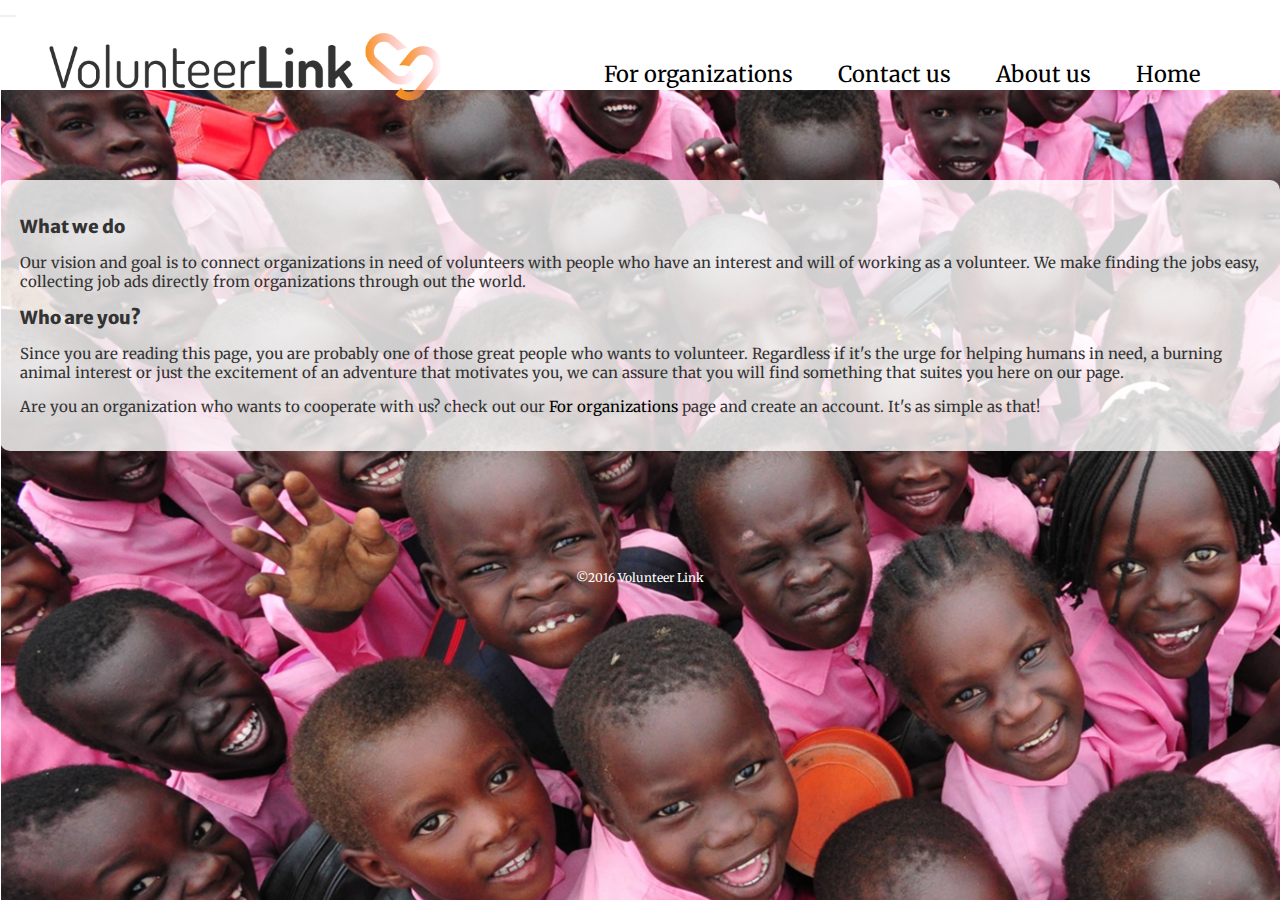
==== about.html @ c5814d57 "Merge pull request #22 from olgatar/master" ====
<!DOCTYPE html>
<html>
  <head>
    <meta charset="utf-8">
    <title>Fro15 C4 Web App Group</title>
    <link rel="stylesheet" media="screen" href="css/normalize.css">
    <link rel="stylesheet" media="screen" href="css/bootstrap.min.css">
    <link rel="stylesheet" media="screen" href="css/main.css">
    <script src="js/jquery-1.11.3.min.js"></script>
    <script src="js/bootstrap.min.js"></script>
    <script src="https://cdn.firebase.com/js/client/2.4.0/firebase.js"></script>
    <meta name="viewport" content="width=device-width, initial-scale=1.0">
    <meta name="description" content="C4_Web_App_Group">
  </head>
  <body class="about-page">
   
      <div class="navbar navbar-default">
        <div class="page-header">
          <button type="button" class="navbar-toggle" data-toggle="collapse" data-target=".navbar-collapse">
            <span class="icon-bar"></span>
            <span class="icon-bar"></span>
            <span class="icon-bar"></span>
          </button>
          <img src="img/Volunteerlink_logo_farg.png" alt="logo" class="logo">
          <div class="collapse navbar-collapse">
            <ul class="nav navbar-nav navbar-right">
            <Li><a class="menu-link" href="index.html">Home</a></li>
            <Li><a class="menu-link" href="about.html">About us</a></li>
            <Li><a class="menu-link"href="contact.html">Contact us</a></li>
            <Li><a class="menu-link"href="org-start.html">For organizations</a></li>
          </ul>
          </div>
        </div>
      </div>
      <main class="container-fluid">
      <div class="container">
        <div class="row">
          <div class="about-text col-xs-centered-12 col-sm-8 col-sm-offset-2 col-md-8 col-md-offset-2 col-lg-8 col-lg-offset-2">
            <h2>What we do</h2>
            <P>Our vision and goal is to connect organizations in need of volunteers with people who have an interest and will of working as a volunteer. We make finding the jobs easy, collecting job ads directly from organizations through out the world.</p>
            
            <h2>Who are you?</h2>
            <P>Since you are reading this page, you are probably one of those great people who wants to volunteer. Regardless if it's the urge for helping humans in need, a burning animal interest or just the excitement of an adventure that motivates you, we can assure that you will find something that suites you here on our page.</p>

               <P>Are you an organization who wants to cooperate with us? check out our <a href="org-start.html">For organizations</a> page and create an account. It's as simple as that!</p>
            </div>
          </div>
        </div>
     
     
    </main>
      <footer>
        <p>&copy;2016 Volunteer Link</p>
      </footer>
     <script src="js/userloginandregister.js"></script>
    <script src="js/landing.js"></script>
    <script src="js/main.js"></script>
  </body>
</html>
---- css/main.css ----
/* Import Fonts */

@import url(https://fonts.googleapis.com/css?family=Merriweather:400,700,300,900|Merriweather+Sans:400,300,700,800);


/* General */

html, body {
  height:100%;
  margin:0;
  padding:0;
}

/* Font styles */

body {
  font-family: 'Merriweather', serif;
}

h1 {
	font-family: 'Merriweather', serif;
	font-weight: 700;
	font-size: 16px;
	color: white;


}

h2 {
	font-family: 'Merriweather Sans', sans-serif;
	font-weight: 900;
	font-size: 18px;
}

h3 {
	font-family: 'Merriweather', serif;
	font-weight: 700;
	font-size: 13px;
}

h4 {
	font-family: 'Merriweather', serif;
	font-weight: 700;
	font-size: 12px;
}

p {
	font-family: 'Merriweather', serif;
	font-weight: 400;
	font-size: 10px;

}

span {
	font-family: 'Merriweather', serif;
	font-weight: 700;
	font-size: 12px;
}

.btn {
	font-family: 'Merriweather', serif;
	font-weight: 700;
	font-size: 10px;
}

/* Link Styles */

a {color: #000; text-decoration: none !important;}

a:visited {color: #000; text-decoration: none !important;}

a:hover {color: #000; text-decoration: none !important;}

a:active {color: #000; text-decoration: none !important;}

/* Color Styles */

		/* Logged-in page */
		.logged-in-page {background-color: #333333;}

		.logged-in-page-main h1 {color: #dadfe1;}

		.logged-in-page-main h2 {color: #f89c44;}

		.mission-panel {background-color: #ecf0f1;}

		span {color: #bdc3c7;}

		.field-btn, .country-btn, .see-all-btn {background-color: #3d3d3d; color: #dadfe1; border-color: #3d3d3d !important;}

		.read-more-btn {background-color: #f89c44; border-color: #fff; color: #fff;}

		.apply-btn {background-color:#333333; border-color: #fff; color: #fff;}


		/* Landing page */

		div.page-header {
			background-color: white;
			
		}

    /*  Organisations-page   */

    .org-messages li, .org-start {
      background-color: #ecf0f1;
    }

    .edit, #login-button {background-color: #f89c44; border-color: #fff; color: #fff;}

    .delete, #register-button {background-color:#333333; border-color: #fff; color: #fff;}


/* Main header */

.logo {
 	width: 180px;
 	height: auto;
 	padding: 10px;
}

div.page-header {
	margin: 0 0 0 0;
	padding: 0 0 0 0;
	background-color: white;

}

div.navbar.navbar-default {
	margin: 0 0 0 0;
	padding: 0 0 0 0;
	background-color: white;
	

}

button.navbar-toggle {
	border:  none;
	margin-right: 0;
	padding-right: 10px;

}

ul.nav li {
	padding-left: 15px;
}




/* Landingpage */

.newsfeed-form {
	background-color:rgba(255,255,255,0.8);
	border-radius: 10px;
	padding: 10px;
	margin: 0 auto;
}

.all-missions-btn {
	background-color:#333333; border: 2px solid #fff; color: #fff;
}



.landing-page{
		background:  #333333;

		
}

.landing-page h1, .about-page h1 {
			text-align: center;
			line-height: 20px;
			padding: 10px 0 30px 0;
		}





/* Register Form */


/* Log-in Form  and register form */

.login-form, .registration-form {
	max-width: 260px;
	background-color: #333333;
	color: white;
	border: 3px solid white;
	border-radius: 10px;
	padding: 20px;
	margin: 20px auto; 

}




.register-btn, .sign-in-btn, .confirm-registration-btn {
	background-color: #f89c44; border: 2px solid #fff; color: #fff;
	margin: 10px 0;
}

.confirm-registration-btn {
	margin: 15px 0;
}

/* About-page */

.about-page {
	background: url("../img/barn.jpg");
	background-size: cover;
	background-repeat: repeat-y;

}


/* Contact-page */

.contact-page {
	background-color: #333333;
	
}

.about-text, .contact-text {
	margin-top: 7%;
	margin-bottom: 7%;
	color: #333333;
	background-color:rgba(255,255,255,0.8);
	border-radius: 10px;
	padding: 20px;
	

}

.about-text p, .contact-text p {
	font-size: 15px;
}


/* Logged-in page */

.newest-missions-header {
	margin: 15px 0;
	padding: 10px 0;
}

.newest-missions-h1, .newest-missions-filter {padding: 0;}

.logged-in-page-main h1 {
	margin: 0;
}

.logged-in-page-main h2 {
	margin-top: 0;
}

.panel {
	border-radius: 10px;
}

.read-more-btn, .apply-btn, .field-btn, .country-btn, .all-missions-btn {
	margin-right: 5px;
	border: solid 2px;
	border-radius: 10px;
}

/* Organisation page   */

.org-main {
  margin-top: 70px;
}

.org-main button {
  margin-bottom: 20px;
  margin-right: 5px;
}

.org-main label {
  width: 80px;
  font-weight: lighter;
}

.textarea-message label {
  vertical-align: top;
}

.org-main input, .org-main textarea {
  margin-bottom: 15px;
  border-radius: 5px;
  border: none;
  min-width: 100%;
  padding: 10px;
}

.org-main ul {
  padding: 0;
}

.org-main li {
  list-style-type: none;
}

.org-messages li {
  padding: 20px;
}

.message-sent {
  color: #fff;
}

.edit, .delete, #register-button, #login-button {
  border: solid 2px;
  border-radius: 10px;
}

.edit-delete {
  text-align: right;
  margin-top:10px;
  margin-bottom: -20px;
}

/*  Organisation - start page  */

.org-start {
  margin-top: 40px;
  max-width: 650px;
  padding-bottom: 40px;

}

.org-start h2 {
  margin-top: 30px;
  text-align: center;
  color: #333;
}


.org-start input, .org-start button {
  margin-bottom: 10px;
}

.org-start input {
  border-radius: 5px;
  border: none;
  padding-left: 5px;
}

#div-register, #div-login {
  margin-top: 40px;
  margin-bottom: 20px;
}




/* Footer */

footer {
	height: 70px;
	clear: both;



}

footer p {
	color: white;
	text-align: center;
	padding-top: 30px;
	margin-top: 0px;
	clear: both;
	

}


/* Media Queries Tablet */

@media screen and (min-width: 768px) {



/* Landingpage */

	.landing-page {
		background: url("../img/background.jpg"), #333333;
		background-repeat: no-repeat;
		background-size: 2000px;
		background-position: -800px 115px;
	}

	.landing-page h1, .about-page h1{
			text-align: center;
			line-height: 30px;
			padding: 20px 70px 20px 70px;
			font-size: 22px;
			margin: 0 10px 10px 10px;
	}


	.landing-heading {
		background-color: #333333;
		padding: 0px;
	}

	.newsfeed-form {
		background-color:rgba(255,255,255,0.8);
		border-radius: 10px;
		padding: 10px;
		margin: 40px 20px 20px 30px; 
	}

	.login-form {
		margin: 40px 20px 20px 20px; 
	}

	/* Registration form page */
	.registration-form {
		max-width: 260px;
		background-color: #333333;
		color: white;
		border: 3px solid white;
		border-radius: 10px;
		padding: 20px;
		margin: 150px auto; 
	}

	/* Main header */

	.logo {
	 	width: 230px;
	 	position: absolute;
	 	top: 5px;
	 	left: 15px;
	}

	 .navbar-nav {
	    width: 70%;
	    text-align: right;
	    margin: 0;
	    padding: 10px 0;;
	    > li {
	      float: right;
	      display: inline-block;
	 	}
	}


	 .nav.navbar-nav.navbar-right li a {
	 	font-size: 14px;
	 }

	 footer p {
	 	font-size: 12px;
	 }

	  /* About-page */

	.about-page {
		background: url("../img/barn.jpg");
		background-size: 2000px;
		background-repeat: no-repeat;
}


	}

/* Media Queries Desktop */

@media screen and (min-width: 992px) {

	.landing-page{
			background: url("../img/background.jpg"), #333333;
			background-repeat: no-repeat;
			background-size: 2300px;
			background-position: -550px -20px;
	}


	.newsfeed-form {
		max-width: 500px;
		background-color:rgba(255,255,255,0.8);
		border-radius: 10px;
		padding: 10px;
		margin: 30px 60px;
	}

	.login-form {
		max-width: 260px;
		background-color: #333333;
		color: white;
		border: 3px solid white;
		border-radius: 10px;
		padding: 20px;
		margin: 30px 30px 30px 200px; 
	}

	.landing-page h1, .about-page h1 {
			text-align: center;
			line-height: 30px;
			padding: 10px 70px 10px 70px;
			font-size: 25px;
			margin: 10px;
	}

	.landing-heading {
			background-color: #333333;
			padding: 20px;
	}

/* Main header */

	div.container.page-header {
		margin: 0 0 0 0;
	}

	.logo {
	 	width: 400px;
	 	position: absolute;
	 	top: 20px;
	 	left: 35px;
	 	
	 	}

	 ul.nav li {
		padding-left: 45px;
	}

	.nav.navbar-nav.navbar-right li a {
	 	font-size: 22px;
	 }

	ul.nav.navbar-nav.navbar-right {
	    width: 1000px;
	    margin: 10px 0px 10px 0px;
	    padding: 30px 10px 30px 200px;
	    font-size: 22px;
	    > li {
	      float: right;
	      display: inline-block;
	      color: #333333;
	 }
	}



}
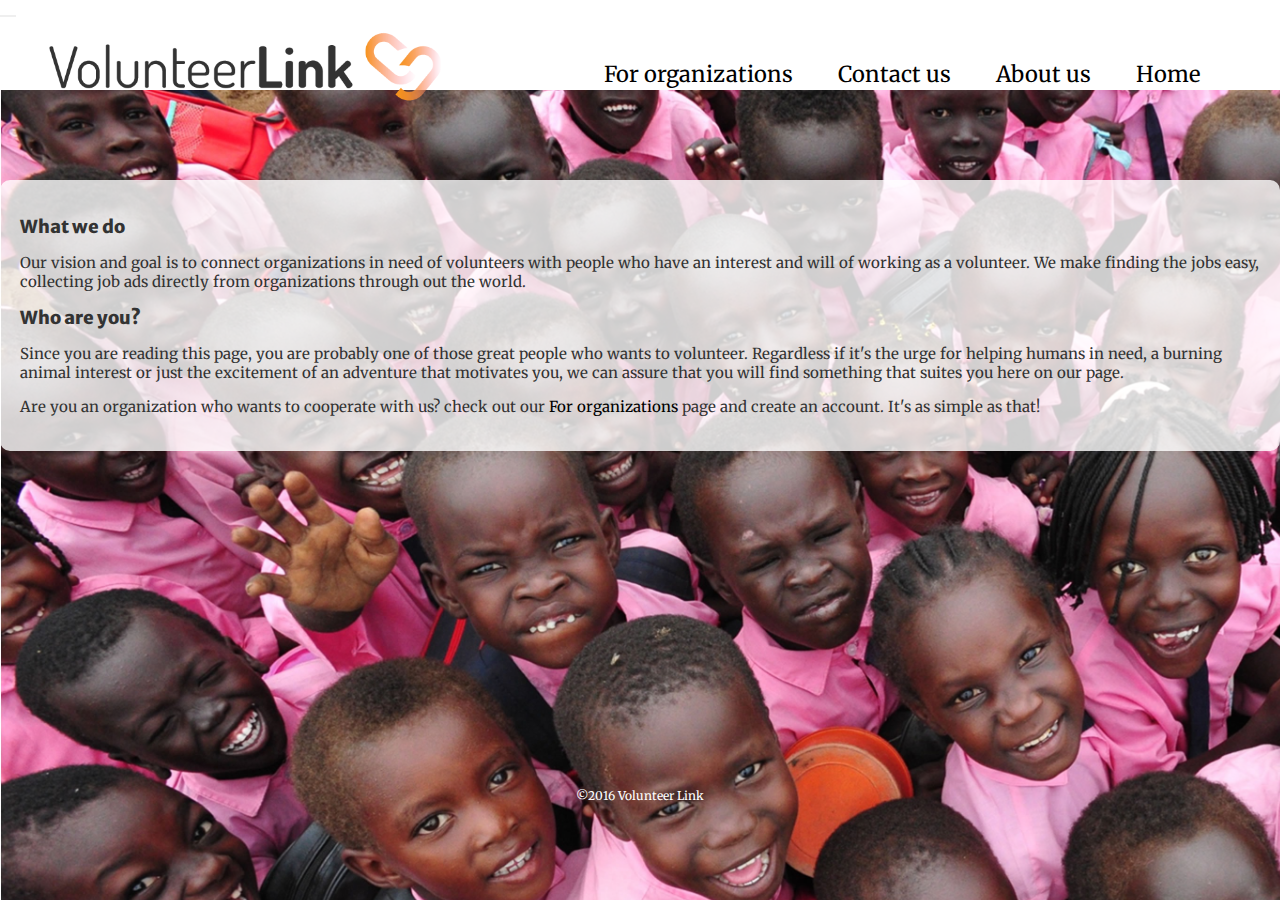
==== commit 733c1e99: "Merge pull request #33 from olgatar/master" ====
--- a/about.html
+++ b/about.html
@@ -13,6 +13,7 @@
     <meta name="description" content="C4_Web_App_Group">
   </head>
   <body class="about-page">
+    <div class="wrapper">
    
       <div class="navbar navbar-default">
         <div class="page-header">
@@ -46,14 +47,11 @@
             </div>
           </div>
         </div>
-     
-     
-    </main>
+      </main>
+       <div class="push"></div>
+      </div>
       <footer>
         <p>&copy;2016 Volunteer Link</p>
       </footer>
-     <script src="js/userloginandregister.js"></script>
-    <script src="js/landing.js"></script>
-    <script src="js/main.js"></script>
   </body>
 </html>
--- a/css/main.css
+++ b/css/main.css
@@ -9,6 +9,18 @@
   height:100%;
   margin:0;
   padding:0;
+}
+
+/*fix for the footer*/
+.wrapper {
+    min-height: 100%;
+    height: auto !important;
+    height: 100%; 
+    margin: 0 auto -142px; /* the bottom margin is the negative value of the footer's height */
+}
+
+footer, .push {
+    height: 142px; /* .push must be the same height as .footer */ 
 }
 
 /* Font styles */
@@ -47,7 +59,7 @@
 p {
 	font-family: 'Merriweather', serif;
 	font-weight: 400;
-	font-size: 10px;
+	font-size: 14px;
 
 }
 
@@ -97,7 +109,7 @@
 
 		div.page-header {
 			background-color: white;
-			
+
 		}
 
     /*  Organisations-page   */
@@ -130,7 +142,7 @@
 	margin: 0 0 0 0;
 	padding: 0 0 0 0;
 	background-color: white;
-	
+
 
 }
 
@@ -166,7 +178,7 @@
 .landing-page{
 		background:  #333333;
 
-		
+
 }
 
 .landing-page h1, .about-page h1 {
@@ -191,12 +203,12 @@
 	border: 3px solid white;
 	border-radius: 10px;
 	padding: 20px;
-	margin: 20px auto; 
-
-}
-
-
-
+	margin: 20px auto;
+}
+
+.login-form p, .registration-form p {
+  font-size: 10px;
+}
 
 .register-btn, .sign-in-btn, .confirm-registration-btn {
 	background-color: #f89c44; border: 2px solid #fff; color: #fff;
@@ -211,17 +223,9 @@
 
 .about-page {
 	background: url("../img/barn.jpg");
-	background-size: cover;
-	background-repeat: repeat-y;
-
-}
-
-
-/* Contact-page */
-
-.contact-page {
-	background-color: #333333;
-	
+	background-size: 2000px;
+	background-repeat: no-repeat;
+
 }
 
 .about-text, .contact-text {
@@ -231,7 +235,24 @@
 	background-color:rgba(255,255,255,0.8);
 	border-radius: 10px;
 	padding: 20px;
-	
+}
+
+
+/* Contact-page */
+
+.contact-page {
+	background-color: #333333;
+
+}
+
+.contact-text {
+	margin-top: 7%;
+	margin-bottom: 7%;
+	color: #333333;
+	background-color: #ecf0f1;
+	border-radius: 10px;
+	padding: 20px;
+
 
 }
 
@@ -262,10 +283,70 @@
 }
 
 .read-more-btn, .apply-btn, .field-btn, .country-btn, .all-missions-btn {
-	margin-right: 5px;
+	margin-right: 10px;
 	border: solid 2px;
 	border-radius: 10px;
 }
+
+
+/*  Chat window  */
+
+#chat-page {
+	background-color: #333333;
+}
+
+
+.chat-container{
+	max-width: 460px;
+	background-color: #333333;
+	color: #333333;
+	border: 3px solid white;
+	border-radius: 10px;
+	padding: 20px 20px 40px 20px;
+	margin: 30px auto;
+}
+
+.chat-container h1{
+
+	margin-left: 5px;
+	font-size: 20px;
+}
+
+
+
+#chat-window {
+	background-color: #ecf0f1;
+	border-radius: 10px;
+	padding: 10px;
+	margin: 0 auto;
+}
+
+
+#nameInput {
+	padding: 5px 64px 5px 5px;
+	margin-top: 10px;
+	border-radius: 5px;
+	border: none;
+}
+
+
+#messageInput {
+	padding: 5px 64px 5px 5px;
+	margin-top: 10px;
+	border-radius: 5px;
+	border: none;
+}
+
+
+
+.logged-in-main #log-out {
+  background-color: #333;
+  color: #fff;
+  padding: 0.5% 1%;
+  border-radius: 50px;
+  border: 2px solid #fff;
+}
+
 
 /* Organisation page   */
 
@@ -273,9 +354,36 @@
   margin-top: 70px;
 }
 
-.org-main button {
+#show-messages, #create-message, #log-out {
   margin-bottom: 20px;
-  margin-right: 5px;
+  margin-right: 2px;
+  border-radius: 0;
+  background-color: #ccc;
+  padding-left: 8.53%;
+  padding-right: 8.53%;
+  font-size: 12px;
+}
+
+#show-messages:hover, #create-message:hover, #log-out:hover, #send-message:hover {
+  background-color: #B0B0B0;
+}
+
+#send-message {
+  width: 100%;
+  font-size: 14px;
+  background-color: #ccc;
+  color: #333;
+  font-weight: normal;
+}
+
+
+@media screen and (max-width: 1200px) {
+  #show-messages, #create-message, #log-out {
+    padding-left: 3%;
+    padding-right: 3%;
+    font-size: 10px;
+    margin-right: 2px;
+  }
 }
 
 .org-main label {
@@ -316,11 +424,25 @@
   border-radius: 10px;
 }
 
-.edit-delete {
-  text-align: right;
-  margin-top:10px;
-  margin-bottom: -20px;
-}
+#register-button, #login-button {
+  border-radius: 5px;
+}
+
+#register-button:hover, #login-button:hover {
+  color: #333;
+  background-color: #e6e6e6;
+  border-color: #adadad;
+}
+
+button.delete {
+  margin-right: 10px;
+}
+
+button.edit {
+  margin-right: 5px;
+}
+
+
 
 /*  Organisation - start page  */
 
@@ -353,27 +475,29 @@
   margin-bottom: 20px;
 }
 
-
-
+#error-register, #error-login {
+  font-size: 12px;
+  width: 200px;
+  color: red;
+}
 
 /* Footer */
 
 footer {
-	height: 70px;
-	clear: both;
-
-
-
-}
+
+	margin-bottom: 0;
+ 	width:100%;
+ 	height:70px;
+ 	clear: both;
+}
+
 
 footer p {
-	color: white;
+  color: white;
 	text-align: center;
 	padding-top: 30px;
-	margin-top: 0px;
-	clear: both;
-	
-
+  margin: 0 auto;
+  clear: both;
 }
 
 
@@ -410,11 +534,11 @@
 		background-color:rgba(255,255,255,0.8);
 		border-radius: 10px;
 		padding: 10px;
-		margin: 40px 20px 20px 30px; 
+		margin: 40px 20px 20px 30px;
 	}
 
 	.login-form {
-		margin: 40px 20px 20px 20px; 
+		margin: 40px 20px 20px 20px;
 	}
 
 	/* Registration form page */
@@ -425,7 +549,7 @@
 		border: 3px solid white;
 		border-radius: 10px;
 		padding: 20px;
-		margin: 150px auto; 
+		margin: 150px auto;
 	}
 
 	/* Main header */
@@ -441,7 +565,7 @@
 	    width: 70%;
 	    text-align: right;
 	    margin: 0;
-	    padding: 10px 0;;
+	    padding: 10px 0;
 	    > li {
 	      float: right;
 	      display: inline-block;
@@ -470,7 +594,7 @@
 
 /* Media Queries Desktop */
 
-@media screen and (min-width: 992px) {
+@media screen and (min-width: 1200px) {
 
 	.landing-page{
 			background: url("../img/background.jpg"), #333333;
@@ -495,7 +619,7 @@
 		border: 3px solid white;
 		border-radius: 10px;
 		padding: 20px;
-		margin: 30px 30px 30px 200px; 
+		margin: 30px 30px 30px 200px;
 	}
 
 	.landing-page h1, .about-page h1 {
@@ -522,7 +646,7 @@
 	 	position: absolute;
 	 	top: 20px;
 	 	left: 35px;
-	 	
+
 	 	}
 
 	 ul.nav li {
@@ -544,7 +668,23 @@
 	      color: #333333;
 	 }
 	}
-
-
-
-}+}
+
+
+/* Media Queries large desktop screens */
+
+@media screen and (min-width: 1500px) {
+
+	.landing-page{
+			background: url("../img/background.jpg"), #333333;
+			background-repeat: no-repeat;
+			background-size: cover;
+			}
+
+
+		.about-page {
+			background: url("../img/barn.jpg");
+			background-size: cover;
+			background-repeat: no-repeat;
+		}
+}
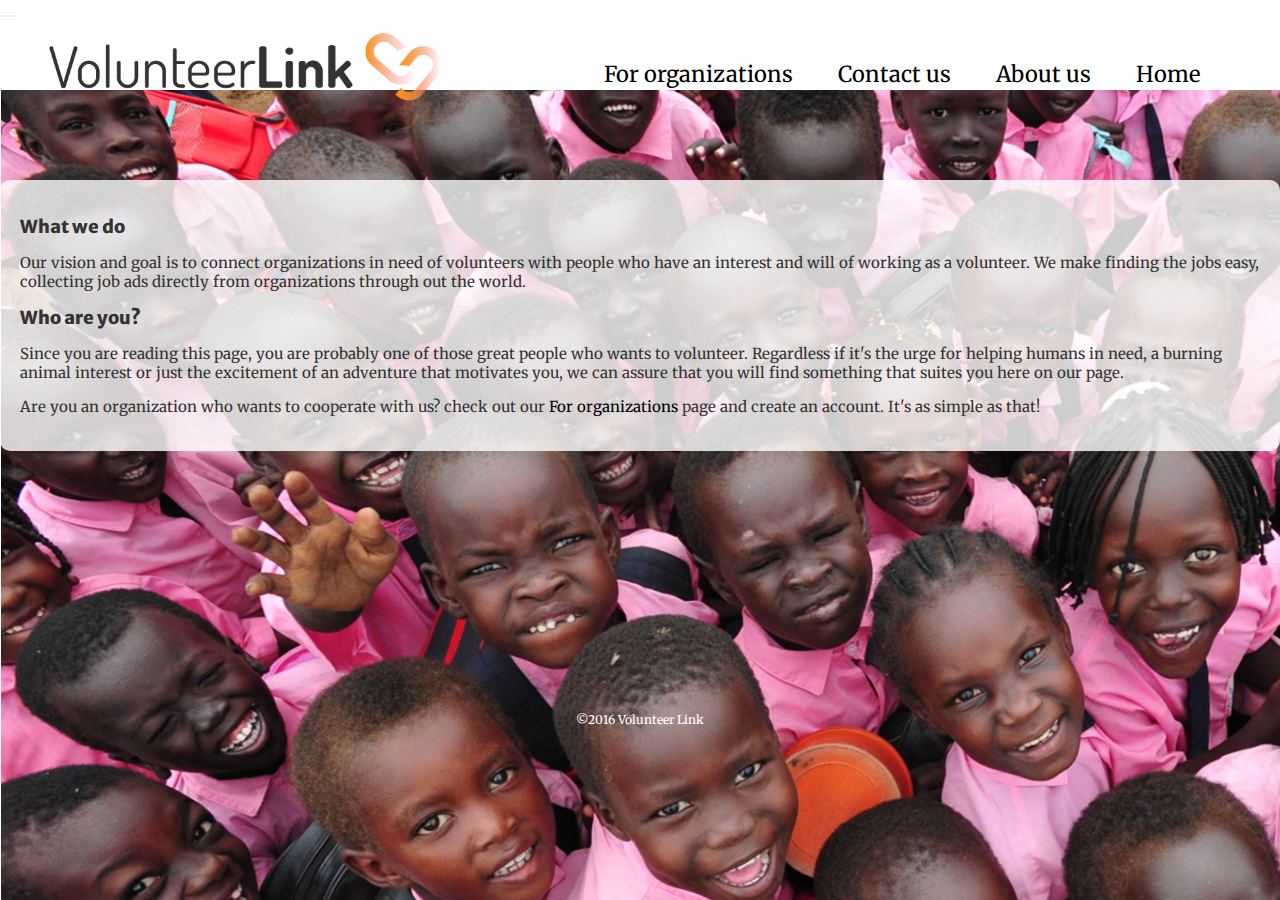
==== commit cfc4aefd: "cropped background-image for start page fixed scroll issue" ====
--- a/about.html
+++ b/about.html
@@ -13,8 +13,6 @@
     <meta name="description" content="C4_Web_App_Group">
   </head>
   <body class="about-page">
-    <div class="wrapper">
-   
       <div class="navbar navbar-default">
         <div class="page-header">
           <button type="button" class="navbar-toggle" data-toggle="collapse" data-target=".navbar-collapse">
--- a/css/main.css
+++ b/css/main.css
@@ -15,12 +15,12 @@
 .wrapper {
     min-height: 100%;
     height: auto !important;
-    height: 100%; 
+    height: 100%;
     margin: 0 auto -142px; /* the bottom margin is the negative value of the footer's height */
 }
 
 footer, .push {
-    height: 142px; /* .push must be the same height as .footer */ 
+    height: 142px; /* .push must be the same height as .footer */
 }
 
 /* Font styles */
@@ -59,7 +59,7 @@
 p {
 	font-family: 'Merriweather', serif;
 	font-weight: 400;
-	font-size: 14px;
+	font-size: 12px;
 
 }
 
@@ -331,7 +331,7 @@
 
 
 #messageInput {
-	padding: 5px 64px 5px 5px;
+	padding: 5px;
 	margin-top: 10px;
 	border-radius: 5px;
 	border: none;
@@ -510,10 +510,10 @@
 /* Landingpage */
 
 	.landing-page {
-		background: url("../img/background.jpg"), #333333;
+		background: url("../img/background_v2.jpg"), #333333;
 		background-repeat: no-repeat;
-		background-size: 2000px;
-		background-position: -800px 115px;
+		background-size: 2100px;
+		background-position: -900px 0px;
 	}
 
 	.landing-page h1, .about-page h1{
@@ -597,9 +597,9 @@
 @media screen and (min-width: 1200px) {
 
 	.landing-page{
-			background: url("../img/background.jpg"), #333333;
+			background: url("../img/background_v2.jpg"), #333333;
 			background-repeat: no-repeat;
-			background-size: 2300px;
+			background-size: 2200px;
 			background-position: -550px -20px;
 	}
 
@@ -676,7 +676,7 @@
 @media screen and (min-width: 1500px) {
 
 	.landing-page{
-			background: url("../img/background.jpg"), #333333;
+			background: url("../img/background_v2.jpg"), #333333;
 			background-repeat: no-repeat;
 			background-size: cover;
 			}
